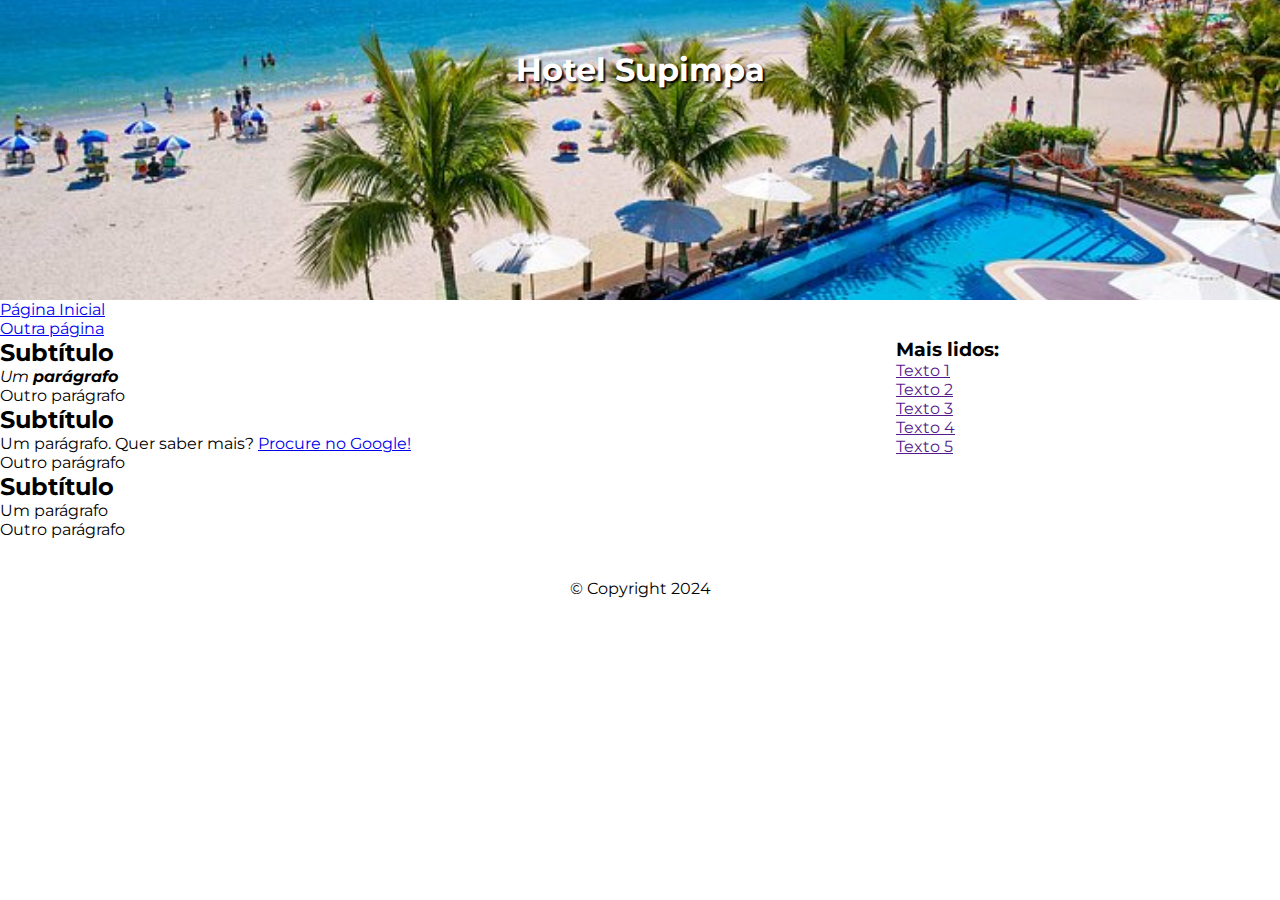
==== hotel.html @ 69732e46 "upload inicial" ====
<!DOCTYPE html>
<html lang="pt-br">
<head>
    <meta charset="UTF-8">
    <meta name="viewport" content="width=device-width, initial-scale=1.0">
    <title>Hotel supimpa!</title>
    <link rel="stylesheet" href="hotel.css">
    <link rel="preconnect" href="https://fonts.googleapis.com">
    <link rel="preconnect" href="https://fonts.gstatic.com" crossorigin>
    <link href="https://fonts.googleapis.com/css2?family=Montserrat:ital,wght@0,100..900;1,100..900&display=swap" rel="stylesheet">
</head>
<body>
    <header>
        <h1>Hotel Supimpa</h1>
        <p id="paragrafo-do-titulo">O hotel mais legal do universo!</p>
    </header>
    <nav>
        <ul>
            <li><a href="index.html">Página Inicial</a></li>
            <li><a href="pagina2.html">Outra página</a></li>
        </ul>
    </nav>
    <main id="principal">
        <article>
            <h2>Subtítulo</h2>
            <p class="subtitulo"><em>Um <strong>parágrafo</strong></em></p>
            <p>Outro parágrafo</p>
        </article>
        <article>
            <h2 id="titulo3">Subtítulo</h2>
            <p>Um parágrafo. Quer saber mais? <a href="https://www.google.com/">Procure no Google!</a></p>
            <p>Outro parágrafo</p>
        </article>
        <article>
            <h2>Subtítulo</h2>
            <p>Um parágrafo</p>
            <p>Outro parágrafo</p>
        </article>
    </main>
    <aside>
        <h3>Mais lidos:</h3>
        <ol>
            <li><a href="">Texto 1</a></li>
            <li><a href="">Texto 2</a></li>
            <li><a href="">Texto 3</a></li>
            <li><a href="">Texto 4</a></li>
            <li><a href="">Texto 5</a></li>
        </ol>
    </aside>
    <footer>&copy; Copyright 2024</footer>
</body>
</html>
---- hotel.css ----
* {
    margin: 0;
    padding: 0;
    box-sizing: border-box;
    font-family: "Montserrat", sans-serif;
}

/*
.montserrat-<uniquifier> {
  font-family: "Montserrat", sans-serif;
  font-optical-sizing: auto;
  font-weight: <weight>;
  font-style: normal;
}
  */

li {
    list-style: none;
}
header {
    background-image: url(imagens/palace-praia-hotel.jpg);
    height: 300px;
    background-color: aqua;
    background-size: cover;
    background-position: center;
    color: white;
    text-align: center;
    padding: 50px;
}

header h1 {
    text-shadow: 2px 2px 2px black;
}
header p {
    display: none;
}

nav {
}

main {
    width: 50%;
    float: left;
}

aside {
    width: 30%;
    float: right;
}

footer {
    clear: both;
    height: 100px;
    text-align: center;
    line-height: 100px;
}
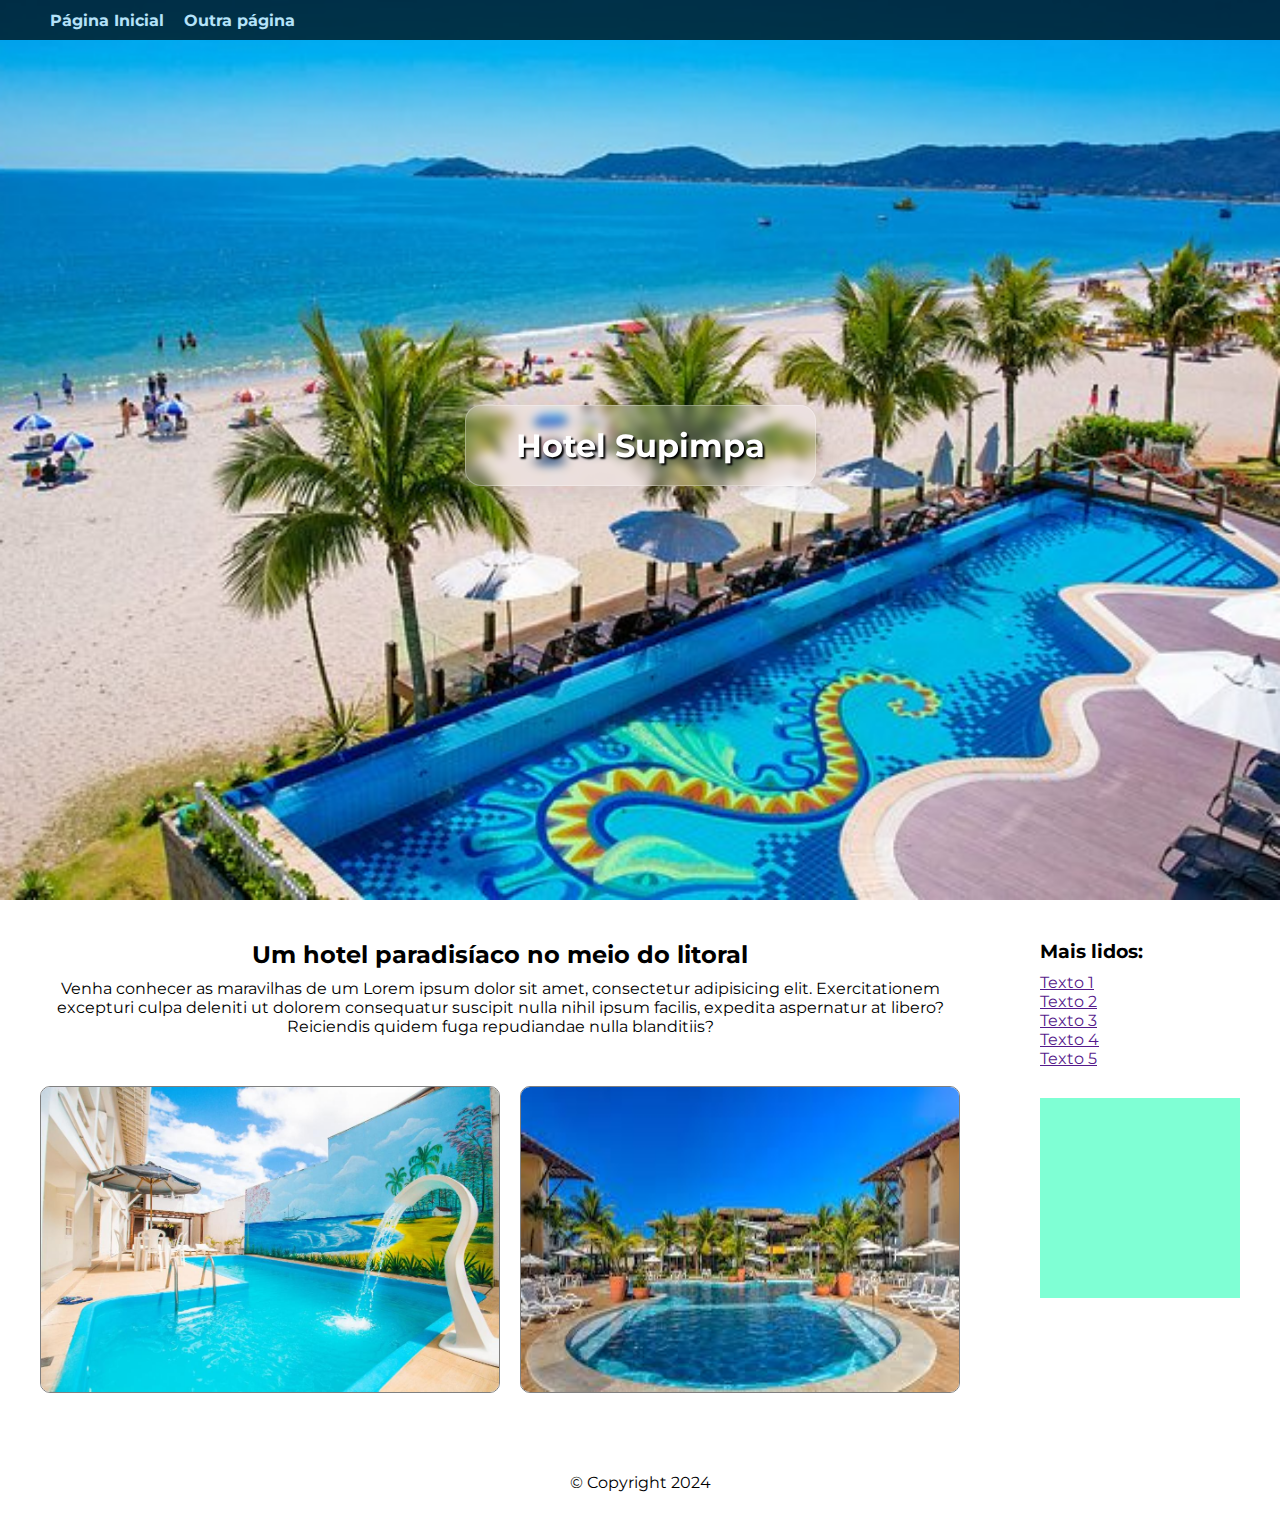
==== commit 4939bc50: "Atualizando aula 4" ====
--- a/hotel.html
+++ b/hotel.html
@@ -10,43 +10,39 @@
     <link href="https://fonts.googleapis.com/css2?family=Montserrat:ital,wght@0,100..900;1,100..900&display=swap" rel="stylesheet">
 </head>
 <body>
-    <header>
-        <h1>Hotel Supimpa</h1>
-        <p id="paragrafo-do-titulo">O hotel mais legal do universo!</p>
-    </header>
     <nav>
         <ul>
             <li><a href="index.html">Página Inicial</a></li>
             <li><a href="pagina2.html">Outra página</a></li>
         </ul>
     </nav>
+    <header>
+        <h1>Hotel Supimpa</h1>
+        <p id="paragrafo-do-titulo">O hotel mais legal do universo!</p>
+    </header>
+    
     <main id="principal">
-        <article>
-            <h2>Subtítulo</h2>
-            <p class="subtitulo"><em>Um <strong>parágrafo</strong></em></p>
-            <p>Outro parágrafo</p>
-        </article>
-        <article>
-            <h2 id="titulo3">Subtítulo</h2>
-            <p>Um parágrafo. Quer saber mais? <a href="https://www.google.com/">Procure no Google!</a></p>
-            <p>Outro parágrafo</p>
-        </article>
-        <article>
-            <h2>Subtítulo</h2>
-            <p>Um parágrafo</p>
-            <p>Outro parágrafo</p>
-        </article>
+        <section>
+            <h2>Um hotel paradisíaco no meio do litoral</h2>
+            <p>Venha conhecer as maravilhas de um  Lorem ipsum dolor sit amet, consectetur adipisicing elit. Exercitationem excepturi culpa deleniti ut dolorem consequatur suscipit nulla nihil ipsum facilis, expedita aspernatur at libero? Reiciendis quidem fuga repudiandae nulla blanditiis?</p>
+            <div class="fotos">
+                <img src="imagens/piscina.jpg" alt="">
+                <img src="imagens/piscina2.jpg" alt="">
+            </div>
+        </section>
+        <aside>
+            <h3>Mais lidos:</h3>
+            <ol>
+                <li><a href="">Texto 1</a></li>
+                <li><a href="">Texto 2</a></li>
+                <li><a href="">Texto 3</a></li>
+                <li><a href="">Texto 4</a></li>
+                <li><a href="">Texto 5</a></li>
+            </ol>
+            <div class="propaganda"></div>
+        </aside>
     </main>
-    <aside>
-        <h3>Mais lidos:</h3>
-        <ol>
-            <li><a href="">Texto 1</a></li>
-            <li><a href="">Texto 2</a></li>
-            <li><a href="">Texto 3</a></li>
-            <li><a href="">Texto 4</a></li>
-            <li><a href="">Texto 5</a></li>
-        </ol>
-    </aside>
+    
     <footer>&copy; Copyright 2024</footer>
 </body>
 </html>--- a/hotel.css
+++ b/hotel.css
@@ -5,52 +5,113 @@
     font-family: "Montserrat", sans-serif;
 }
 
-/*
-.montserrat-<uniquifier> {
-  font-family: "Montserrat", sans-serif;
-  font-optical-sizing: auto;
-  font-weight: <weight>;
-  font-style: normal;
+h1, h2, h3, p {
+    margin-bottom: 10px;
 }
-  */
 
 li {
     list-style: none;
 }
 header {
     background-image: url(imagens/palace-praia-hotel.jpg);
-    height: 300px;
+    height: 100dvh;
     background-color: aqua;
     background-size: cover;
     background-position: center;
     color: white;
-    text-align: center;
-    padding: 50px;
+    display: flex;
+    justify-content: center;
+    align-items: center;
 }
 
 header h1 {
     text-shadow: 2px 2px 2px black;
+    padding: 20px 50px;
+    /* From https://css.glass */
+    background: rgba(255, 255, 255, 0.2);
+    border-radius: 16px;
+    box-shadow: 0 4px 30px rgba(0, 0, 0, 0.1);
+    backdrop-filter: blur(5px);
+    -webkit-backdrop-filter: blur(5px);
+    border: 1px solid rgba(255, 255, 255, 0.3);
 }
 header p {
     display: none;
 }
 
 nav {
+    background-color: black;
+    position: fixed;
+    width: 100%;
+    padding: 0 50px;
+    opacity: 0.7;
+}
+
+nav ul {
+    height: 40px;
+    display: flex;
+    align-items: center;
+    gap: 20px;
+}
+
+nav a {
+    color: white;
+    text-decoration: none;
+    font-weight: 700;
+}
+
+nav a:hover {
+    opacity: 1;
 }
 
 main {
+    display: flex;
+    justify-content: space-between;
+}
+
+main section {
     width: 50%;
-    float: left;
+    padding: 40px;
+    flex-grow: 1;
+    text-align: center;
 }
 
 aside {
-    width: 30%;
-    float: right;
+    width: 280px;
+    padding: 40px
 }
 
 footer {
-    clear: both;
     height: 100px;
     text-align: center;
     line-height: 100px;
+}
+
+.propaganda {
+    width: 200px;
+    height: 200px;
+    background-color: aquamarine;
+    margin: 30px 0; 
+}
+
+.fotos {
+    margin-top: 50px;
+    display: flex;
+    gap: 20px;
+}
+
+.fotos img {
+    width: 50%;
+    border: 1px solid grey;
+    border-radius: 10px;
+}
+
+@media (max-width: 600px) {
+    main {
+        flex-direction: column;
+    }
+
+    main section, aside {
+        width: 100%;
+    }
 }